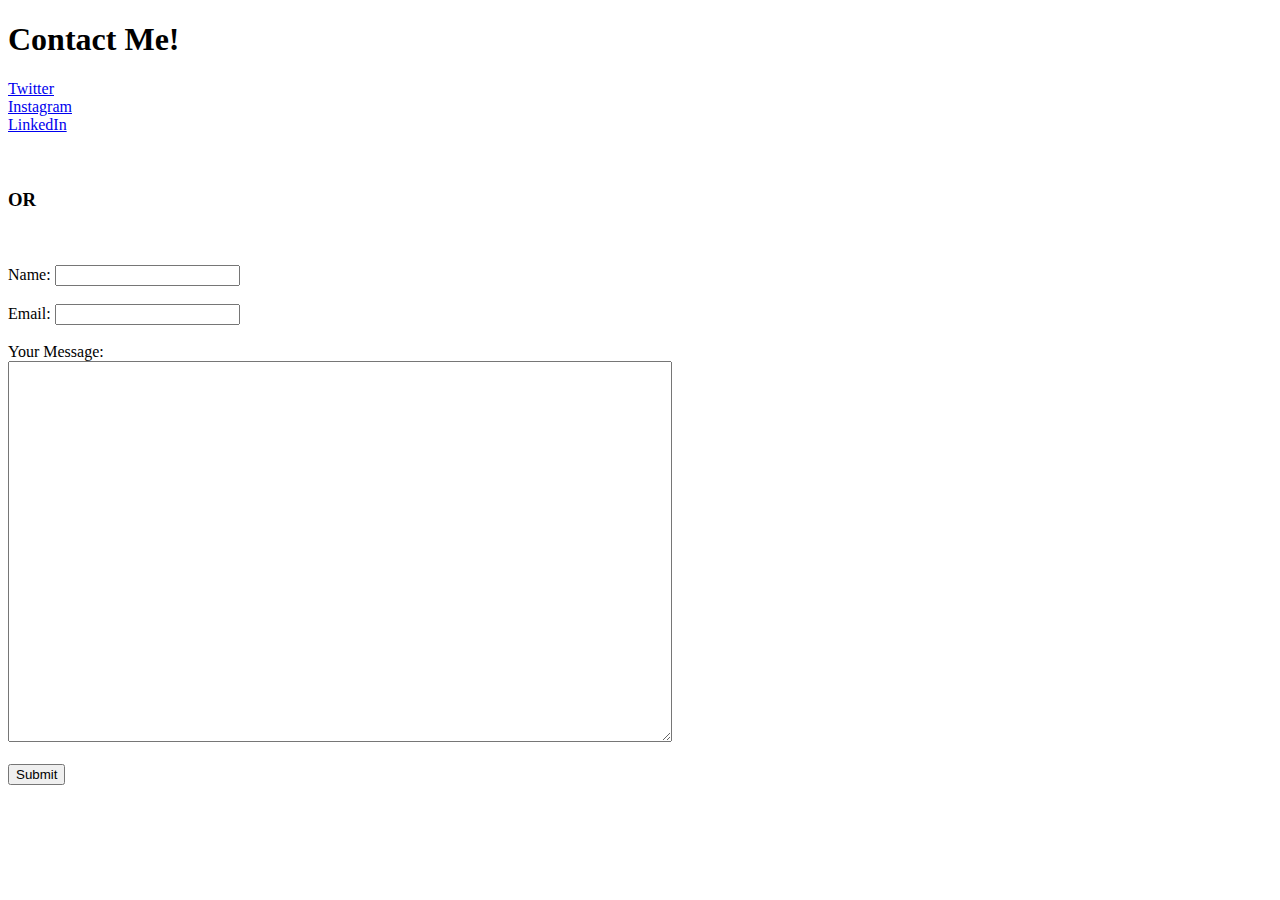
==== contact.html @ e98b943c "Website Files Added" ====
<!DOCTYPE html>
<html lang="en">
<head>
    <meta charset="UTF-8">
    <meta http-equiv="X-UA-Compatible" content="IE=edge">
    <meta name="viewport" content="width=device-width, initial-scale=1.0">
    <title>Contact</title>
</head>
<body>
    <h1>Contact Me!</h1>
    <div>
        <a href="www.twitter.com">Twitter</a>
        <br>
        <a href="www.instagram.com">Instagram</a>
        <br>
        <a href="www.linkedin.com">LinkedIn</a>
    </div>

    <br> 
    <br>
    <h3>OR</h3>
    <br>
    <br>
    <form action="mailto:mananchataut@gmail.com" method="post" enctype="text/plain ">
        <div>
            <label>Name:</label>
            <input type="text" name="" id="">
        </div>
        <br>
        <div>
            <label>Email:</label>
            <input type="email" name="" id="" required>
        </div>
        <br>
        <div>
            <label>Your Message:</label>
            <br>
            <textarea name="name" id="" cols="80" rows="25"></textarea>
        </div>
        <br>
        <div>
            <input type="submit" name="" id="">
        </div>

    </form>
</body>
</html>
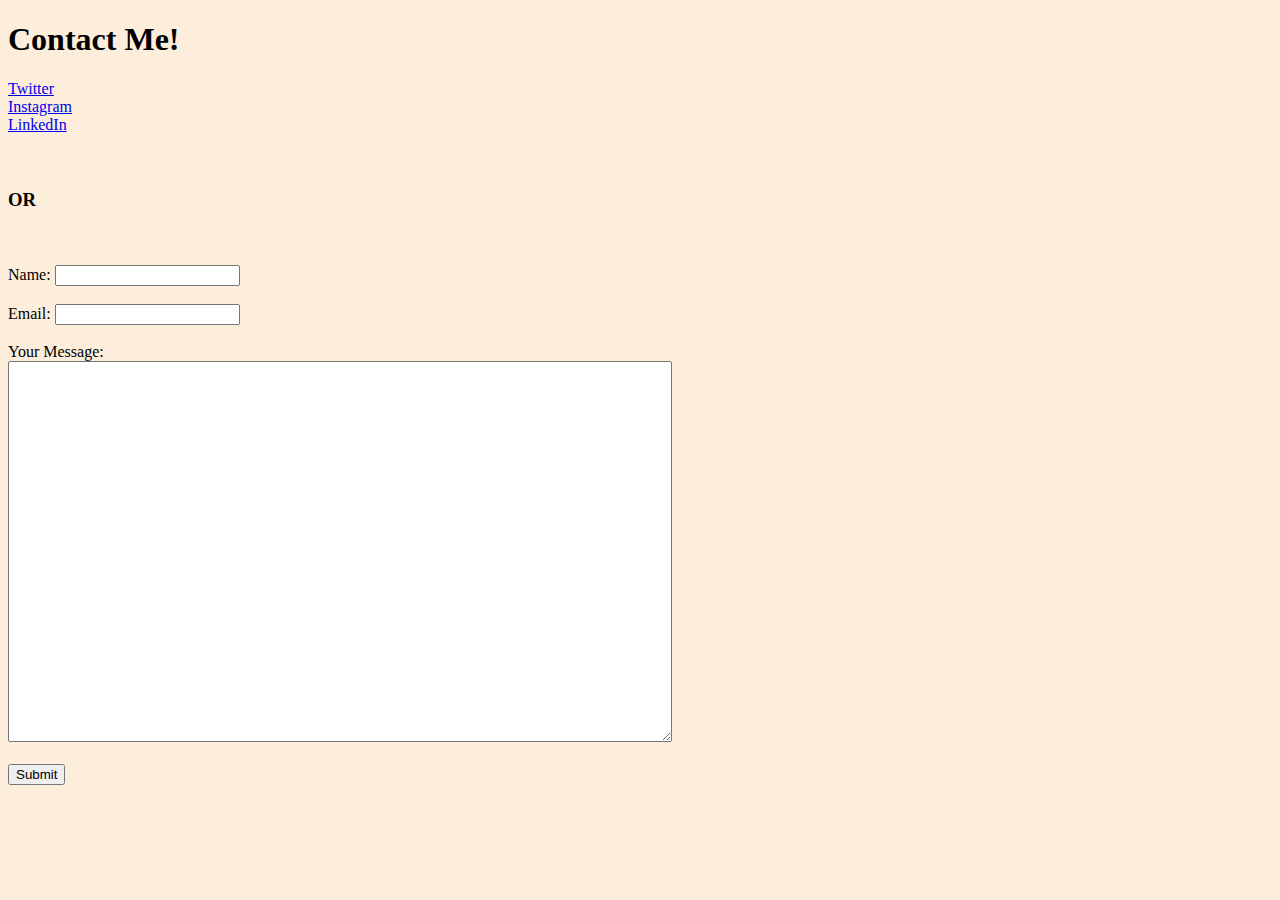
==== commit a46282f5: "External CSS added in Contact.html" ====
--- a/contact.html
+++ b/contact.html
@@ -5,6 +5,7 @@
     <meta http-equiv="X-UA-Compatible" content="IE=edge">
     <meta name="viewport" content="width=device-width, initial-scale=1.0">
     <title>Contact</title>
+    <link rel="stylesheet" href="CSS/styles.css">
 </head>
 <body>
     <h1>Contact Me!</h1>
@@ -16,7 +17,7 @@
         <a href="www.linkedin.com">LinkedIn</a>
     </div>
 
-    <br> 
+    <br>    
     <br>
     <h3>OR</h3>
     <br>
@@ -44,4 +45,4 @@
 
     </form>
 </body>
-</html>+</html>
--- a/CSS/styles.css
+++ b/CSS/styles.css
@@ -0,0 +1,11 @@
+body{
+    background-color: #FDEEDC;
+}
+hr{
+    border-color: grey;
+    border-style: dotted none none;
+    /* height: 2px; */
+    border-width: 5px;
+    width: 10%;
+    
+}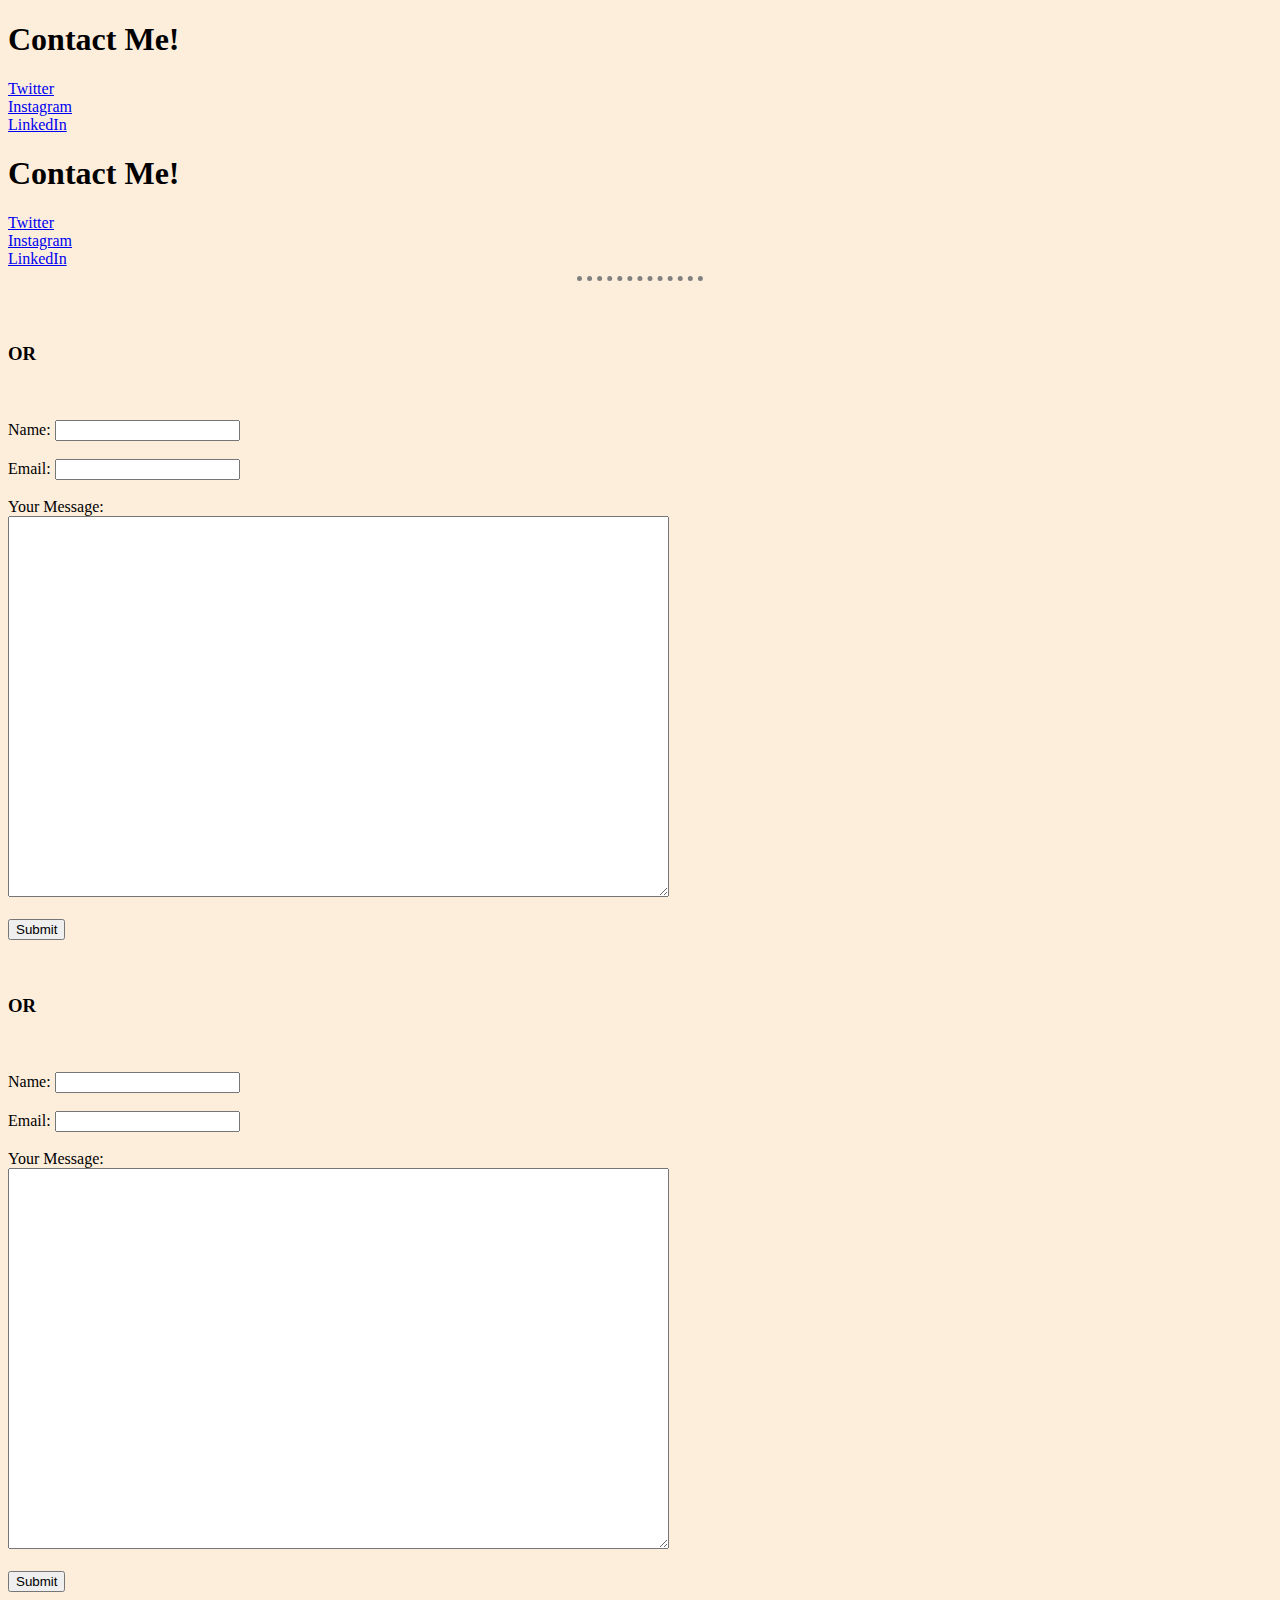
==== commit 1bc5814e: "Horizontal line added in Contact.html" ====
--- a/contact.html
+++ b/contact.html
@@ -16,7 +16,25 @@
         <br>
         <a href="www.linkedin.com">LinkedIn</a>
     </div>
-
+    <!DOCTYPE html>
+<html lang="en">
+<head>
+    <meta charset="UTF-8">
+    <meta http-equiv="X-UA-Compatible" content="IE=edge">
+    <meta name="viewport" content="width=device-width, initial-scale=1.0">
+    <title>Contact</title>
+    <link rel="stylesheet" href="CSS/styles.css">
+</head>
+<body>
+    <h1>Contact Me!</h1>
+    <div>
+        <a href="www.twitter.com">Twitter</a>
+        <br>
+        <a href="www.instagram.com">Instagram</a>
+        <br>
+        <a href="www.linkedin.com">LinkedIn</a>
+    </div>
+    <hr>
     <br>    
     <br>
     <h3>OR</h3>
@@ -46,3 +64,32 @@
     </form>
 </body>
 </html>
+    <br>    
+    <br>
+    <h3>OR</h3>
+    <br>
+    <br>
+    <form action="mailto:mananchataut@gmail.com" method="post" enctype="text/plain ">
+        <div>
+            <label>Name:</label>
+            <input type="text" name="" id="">
+        </div>
+        <br>
+        <div>
+            <label>Email:</label>
+            <input type="email" name="" id="" required>
+        </div>
+        <br>
+        <div>
+            <label>Your Message:</label>
+            <br>
+            <textarea name="name" id="" cols="80" rows="25"></textarea>
+        </div>
+        <br>
+        <div>
+            <input type="submit" name="" id="">
+        </div>
+
+    </form>
+</body>
+</html>
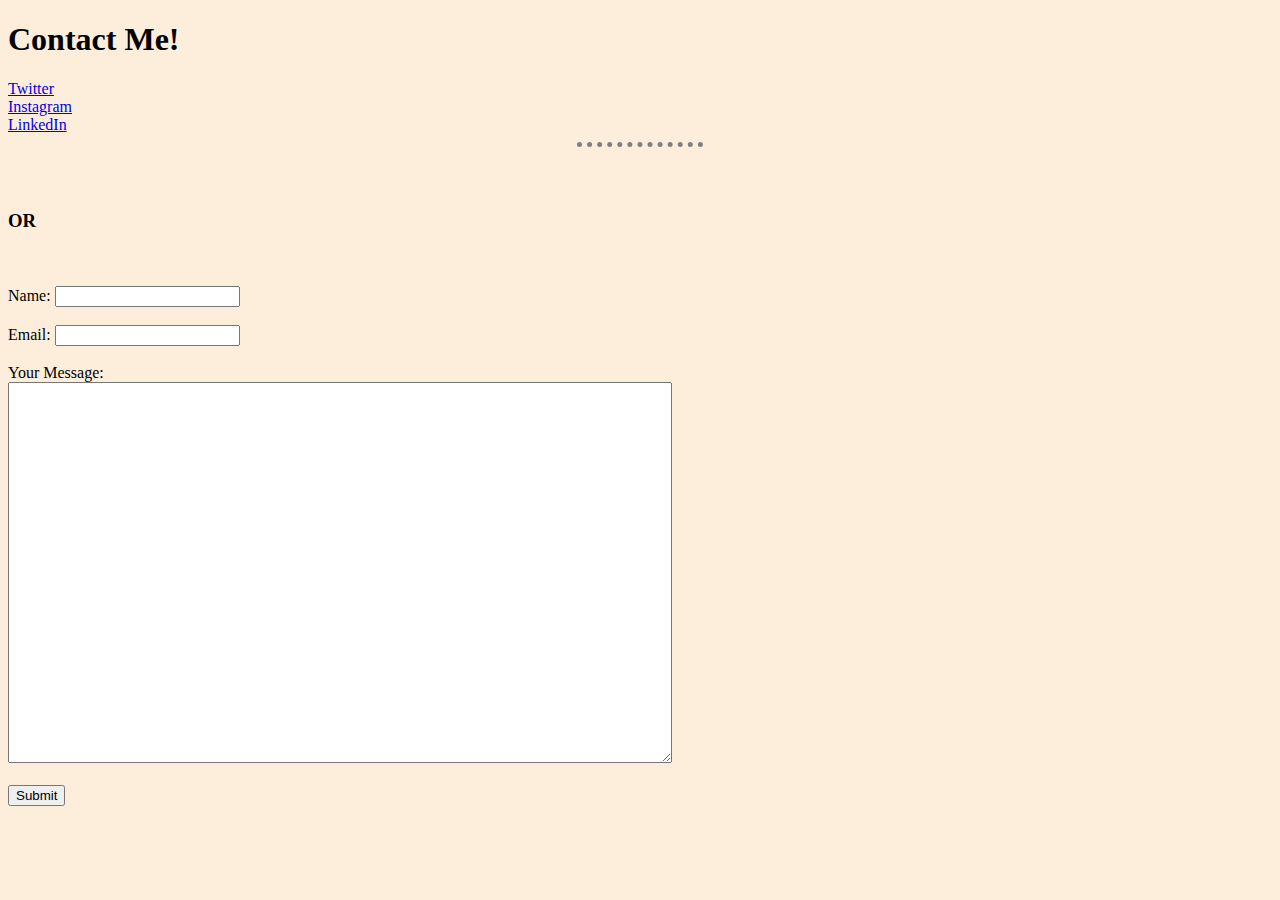
==== commit e309094a: "Contact.html bug fixed" ====
--- a/contact.html
+++ b/contact.html
@@ -1,22 +1,4 @@
 <!DOCTYPE html>
-<html lang="en">
-<head>
-    <meta charset="UTF-8">
-    <meta http-equiv="X-UA-Compatible" content="IE=edge">
-    <meta name="viewport" content="width=device-width, initial-scale=1.0">
-    <title>Contact</title>
-    <link rel="stylesheet" href="CSS/styles.css">
-</head>
-<body>
-    <h1>Contact Me!</h1>
-    <div>
-        <a href="www.twitter.com">Twitter</a>
-        <br>
-        <a href="www.instagram.com">Instagram</a>
-        <br>
-        <a href="www.linkedin.com">LinkedIn</a>
-    </div>
-    <!DOCTYPE html>
 <html lang="en">
 <head>
     <meta charset="UTF-8">
@@ -64,32 +46,3 @@
     </form>
 </body>
 </html>
-    <br>    
-    <br>
-    <h3>OR</h3>
-    <br>
-    <br>
-    <form action="mailto:mananchataut@gmail.com" method="post" enctype="text/plain ">
-        <div>
-            <label>Name:</label>
-            <input type="text" name="" id="">
-        </div>
-        <br>
-        <div>
-            <label>Email:</label>
-            <input type="email" name="" id="" required>
-        </div>
-        <br>
-        <div>
-            <label>Your Message:</label>
-            <br>
-            <textarea name="name" id="" cols="80" rows="25"></textarea>
-        </div>
-        <br>
-        <div>
-            <input type="submit" name="" id="">
-        </div>
-
-    </form>
-</body>
-</html>
